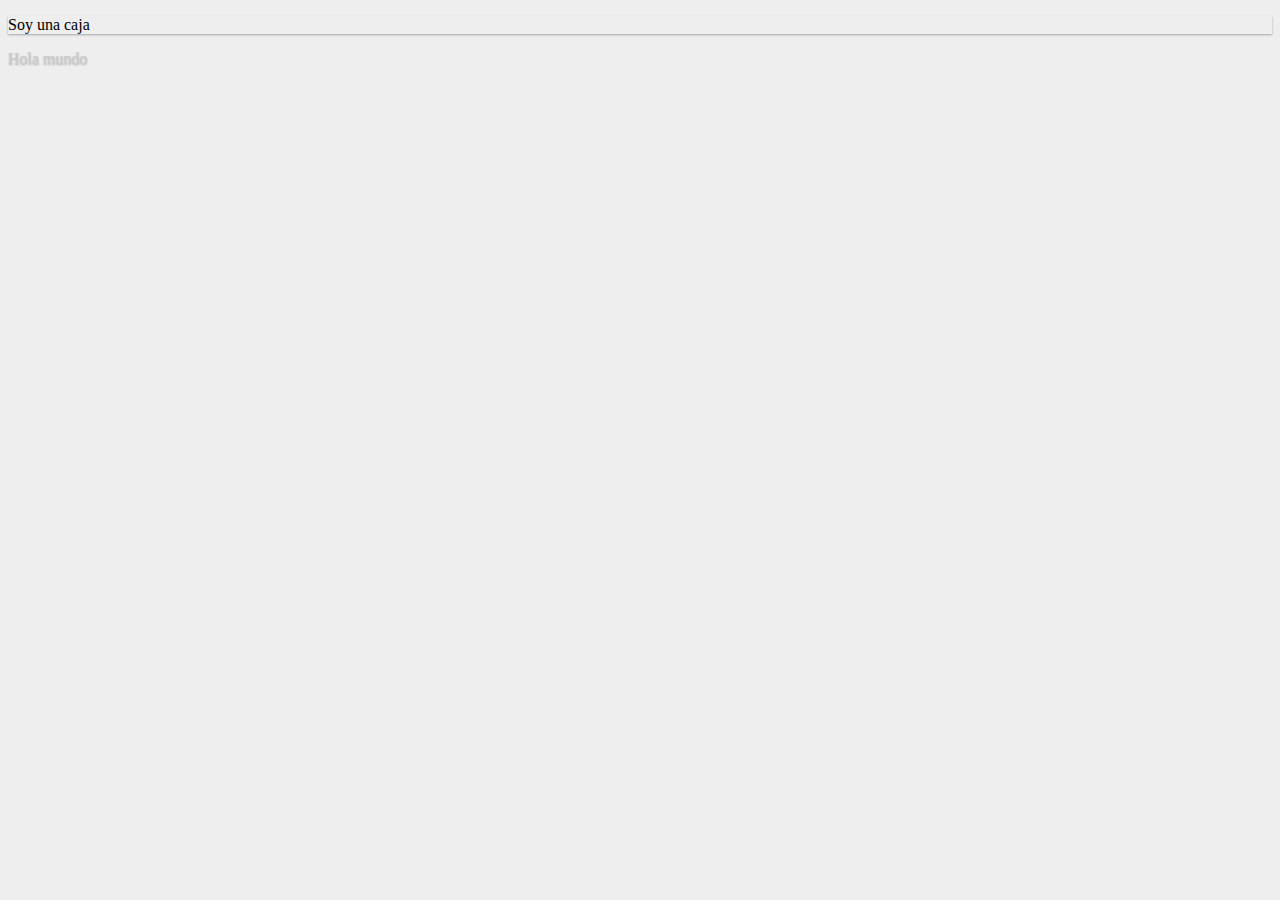
==== index.html @ 2a1c20b7 "Shadow class completed" ====
<!DOCTYPE html>
<html lang="en">
  <head>
    <meta charset="UTF-8" />
    <meta name="viewport" content="width=device-width, initial-scale=1.0" />
    <link rel="stylesheet" type="text/css" href="main.css" />
    <title>CSS</title>
  </head>
  <body>
    <div class="box">
      <p>Soy una caja</p>
    </div>
    <p class="text">Hola mundo</p>
  </body>
</html>
---- main.css ----
body {
  background-color: #eee;
}

.box {
  box-shadow: 0px 1px 2px rgba(0, 0, 0, 0.3);
}

.text {
  color: #ccc;
  text-shadow: 0px 1px 2px rgba(0, 0, 0, 0.3);
}
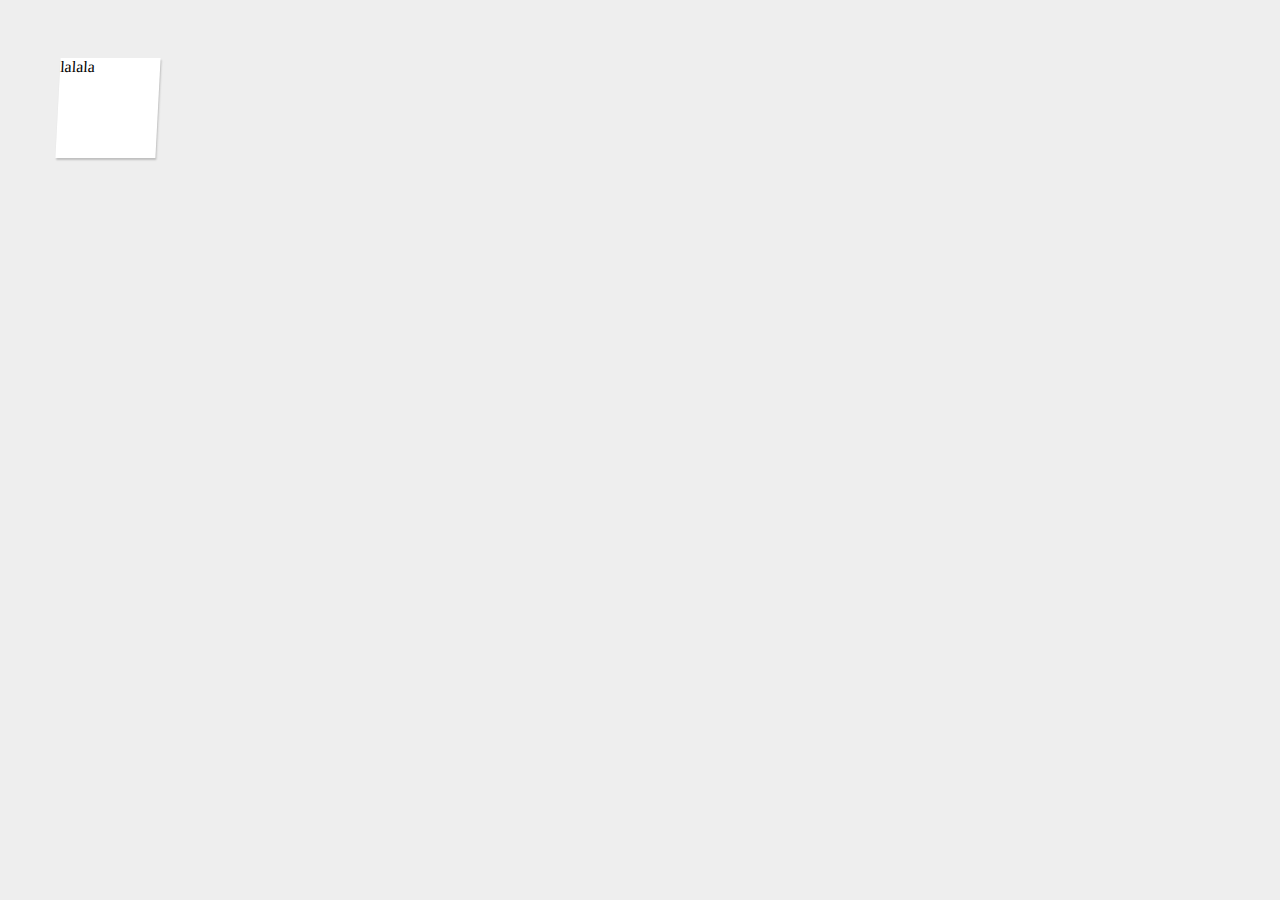
==== commit ec23ea52: "2D transformations class completed" ====
--- a/index.html
+++ b/index.html
@@ -7,9 +7,6 @@
     <title>CSS</title>
   </head>
   <body>
-    <div class="box">
-      <p>Soy una caja</p>
-    </div>
-    <p class="text">Hola mundo</p>
+    <div class="box">lalala</div>
   </body>
 </html>
--- a/main.css
+++ b/main.css
@@ -3,10 +3,16 @@
 }
 
 .box {
-  box-shadow: 0px 1px 2px rgba(0, 0, 0, 0.3);
+  position: relative;
+  left: 50px;
+  top: 50px;
+  width: 100px;
+  height: 100px;
+  background-color: white;
+  box-shadow: 1px 2px 2px rgba(0, 0, 0, 0.2);
+  transform: skewX(-3deg);
 }
 
-.text {
-  color: #ccc;
-  text-shadow: 0px 1px 2px rgba(0, 0, 0, 0.3);
-}
+/* .box:hover {
+  transform: scale(1.05, 1.05);
+} */
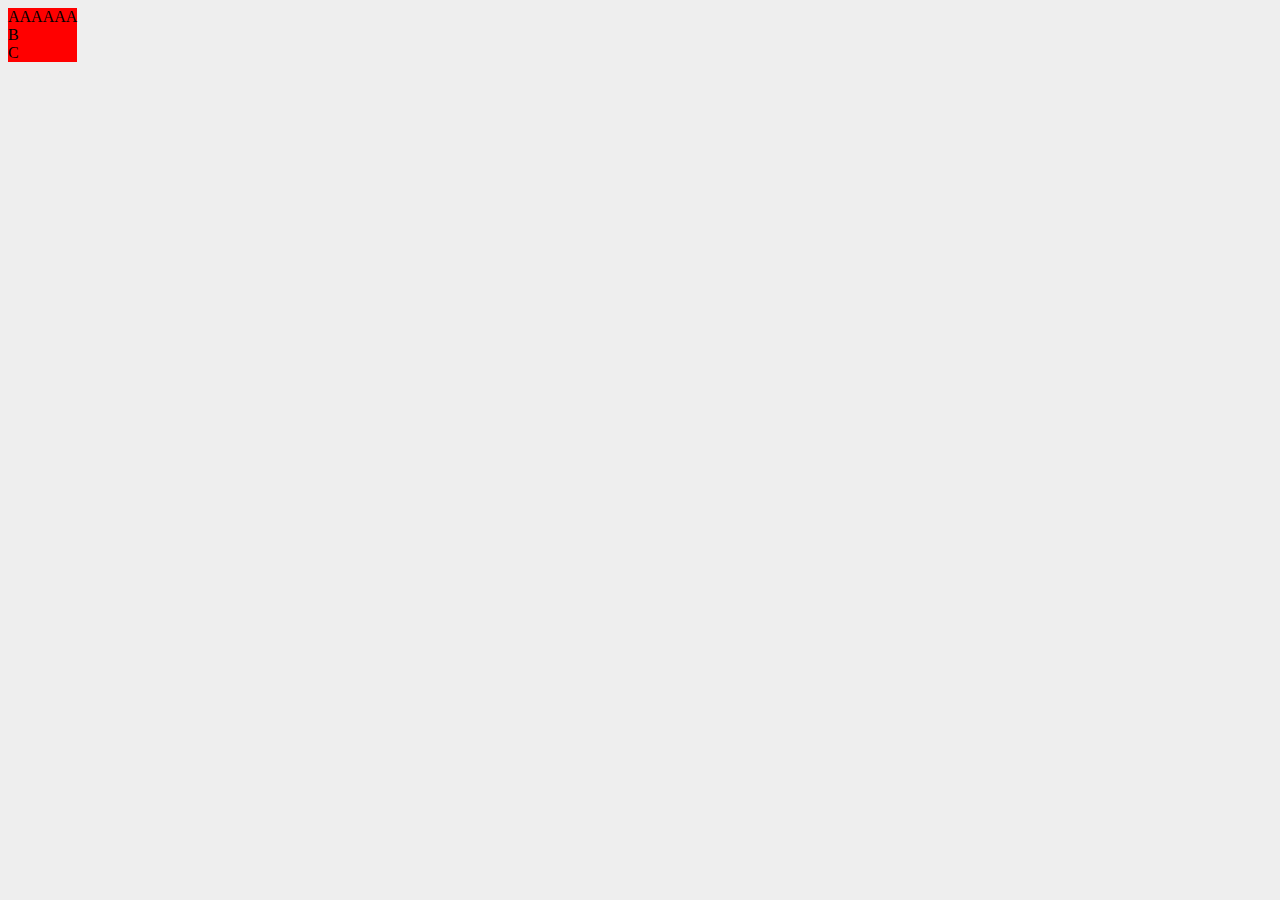
==== commit f841b052: "Intro to grid class completed" ====
--- a/index.html
+++ b/index.html
@@ -7,6 +7,10 @@
     <title>CSS</title>
   </head>
   <body>
-    <div class="box">lalala</div>
+    <div class="grid">
+      <div class="element">AAAAAA</div>
+      <div class="element">B</div>
+      <div class="element">C</div>
+    </div>
   </body>
 </html>
--- a/main.css
+++ b/main.css
@@ -2,17 +2,10 @@
   background-color: #eee;
 }
 
-.box {
-  position: relative;
-  left: 50px;
-  top: 50px;
-  width: 100px;
-  height: 100px;
-  background-color: white;
-  box-shadow: 1px 2px 2px rgba(0, 0, 0, 0.2);
-  transform: skewX(-3deg);
+.grid {
+  display: inline-grid;
 }
 
-/* .box:hover {
-  transform: scale(1.05, 1.05);
-} */
+.element {
+  background-color: red;
+}
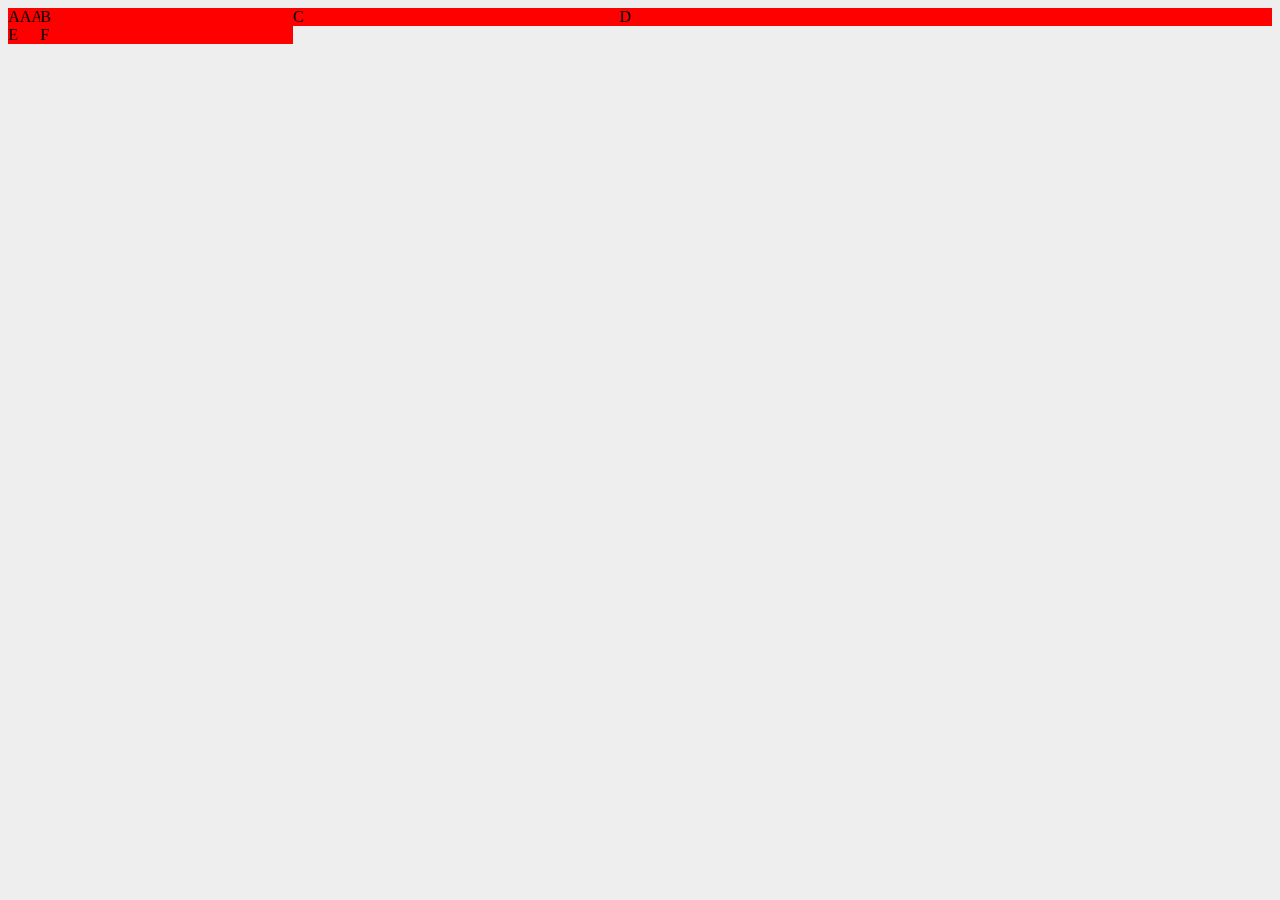
==== commit 82bc2954: "Columns and rows class completed" ====
--- a/index.html
+++ b/index.html
@@ -11,6 +11,9 @@
       <div class="element">AAAAAA</div>
       <div class="element">B</div>
       <div class="element">C</div>
+      <div class="element">D</div>
+      <div class="element">E</div>
+      <div class="element">F</div>
     </div>
   </body>
 </html>
--- a/main.css
+++ b/main.css
@@ -3,7 +3,8 @@
 }
 
 .grid {
-  display: inline-grid;
+  display: grid;
+  grid-template-columns: 2rem 20% 1fr 2fr;
 }
 
 .element {
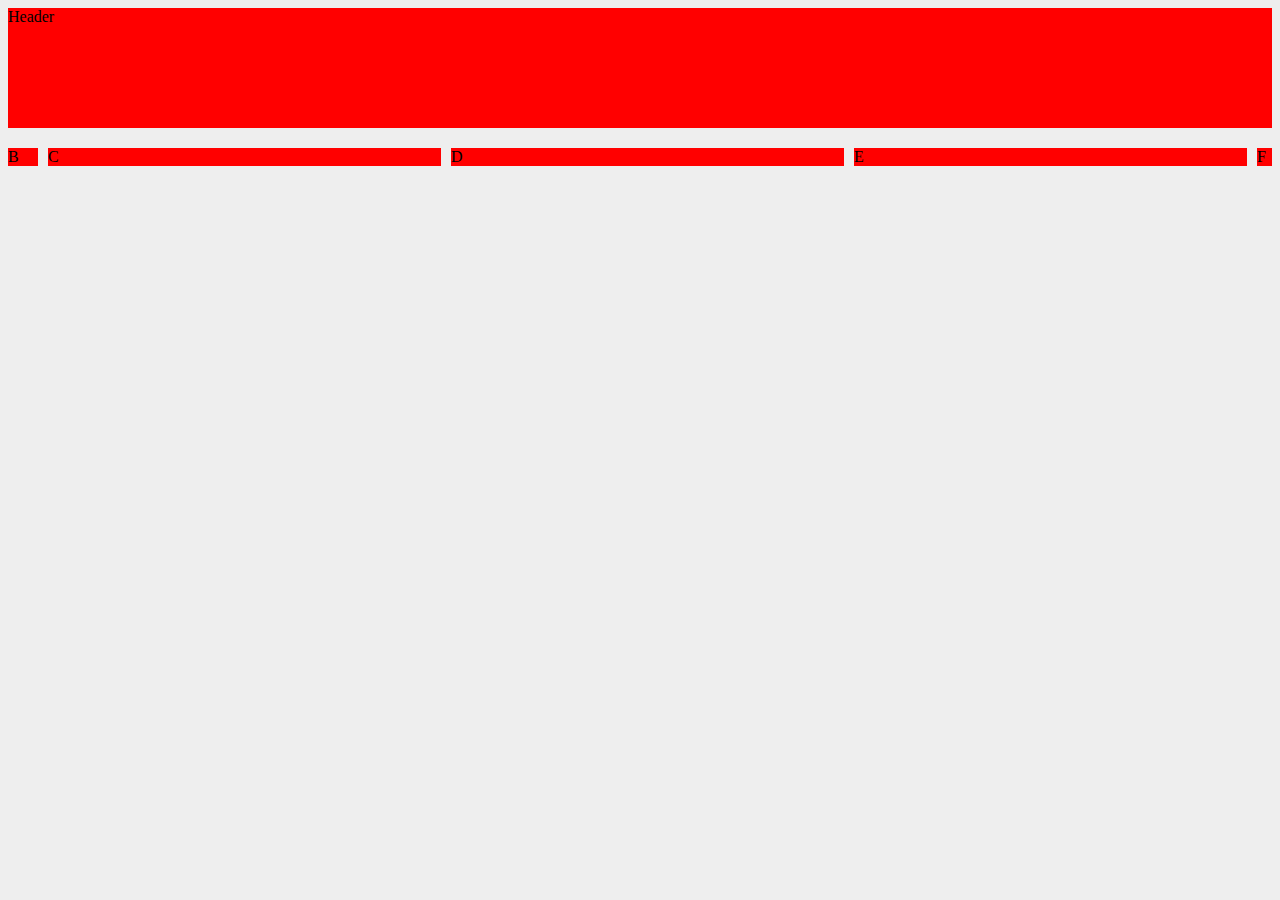
==== commit e7c09bed: "Grid column/row start/end class completed" ====
--- a/index.html
+++ b/index.html
@@ -8,7 +8,7 @@
   </head>
   <body>
     <div class="grid">
-      <div class="element">AAAAAA</div>
+      <div class="element header">Header</div>
       <div class="element">B</div>
       <div class="element">C</div>
       <div class="element">D</div>
--- a/main.css
+++ b/main.css
@@ -4,9 +4,16 @@
 
 .grid {
   display: grid;
-  grid-template-columns: 2rem 20% 1fr 2fr;
+  grid-template-rows: repeat(2, 50px);
+  grid-template-columns: 30px repeat(3, 1fr) 15px;
+  gap: 20px 10px;
 }
 
 .element {
   background-color: red;
 }
+
+.header {
+  grid-column: 1 / 6;
+  grid-row: 1 / 3;
+}
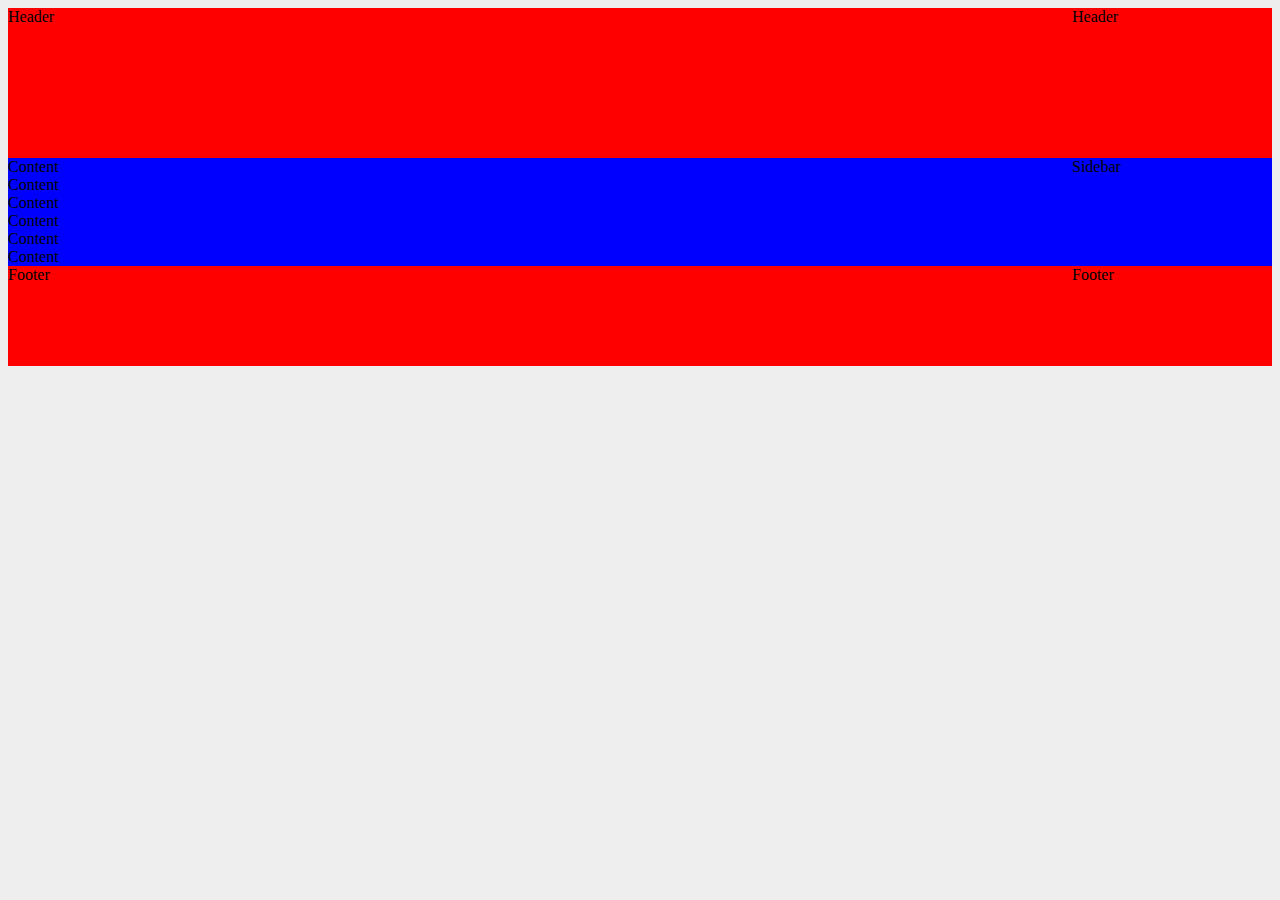
==== commit 515cb47e: "Grid areas class completed" ====
--- a/index.html
+++ b/index.html
@@ -8,12 +8,19 @@
   </head>
   <body>
     <div class="grid">
-      <div class="element header">Header</div>
-      <div class="element">B</div>
-      <div class="element">C</div>
-      <div class="element">D</div>
-      <div class="element">E</div>
-      <div class="element">F</div>
+      <div class="red">Header</div>
+      <div class="red">Header</div>
+      <div class="blue">
+        <div>Content</div>
+        <div>Content</div>
+        <div>Content</div>
+        <div>Content</div>
+        <div>Content</div>
+        <div>Content</div>
+      </div>
+      <div class="blue">Sidebar</div>
+      <div class="red">Footer</div>
+      <div class="red">Footer</div>
     </div>
   </body>
 </html>
--- a/main.css
+++ b/main.css
@@ -4,16 +4,23 @@
 
 .grid {
   display: grid;
-  grid-template-rows: repeat(2, 50px);
-  grid-template-columns: 30px repeat(3, 1fr) 15px;
-  gap: 20px 10px;
+  grid-template-areas:
+    "header header"
+    "content sidebar"
+    "footer footer";
+  grid-template-rows: 150px 1fr 100px;
+  grid-template-columns: 1fr 200px;
 }
 
-.element {
+.red {
   background-color: red;
 }
 
+.blue {
+  background-color: blue;
+}
+
 .header {
-  grid-column: 1 / 6;
-  grid-row: 1 / 3;
+  grid-column: col-inicio / col-fin 3;
+  grid-row: row-inicio / row-fin;
 }
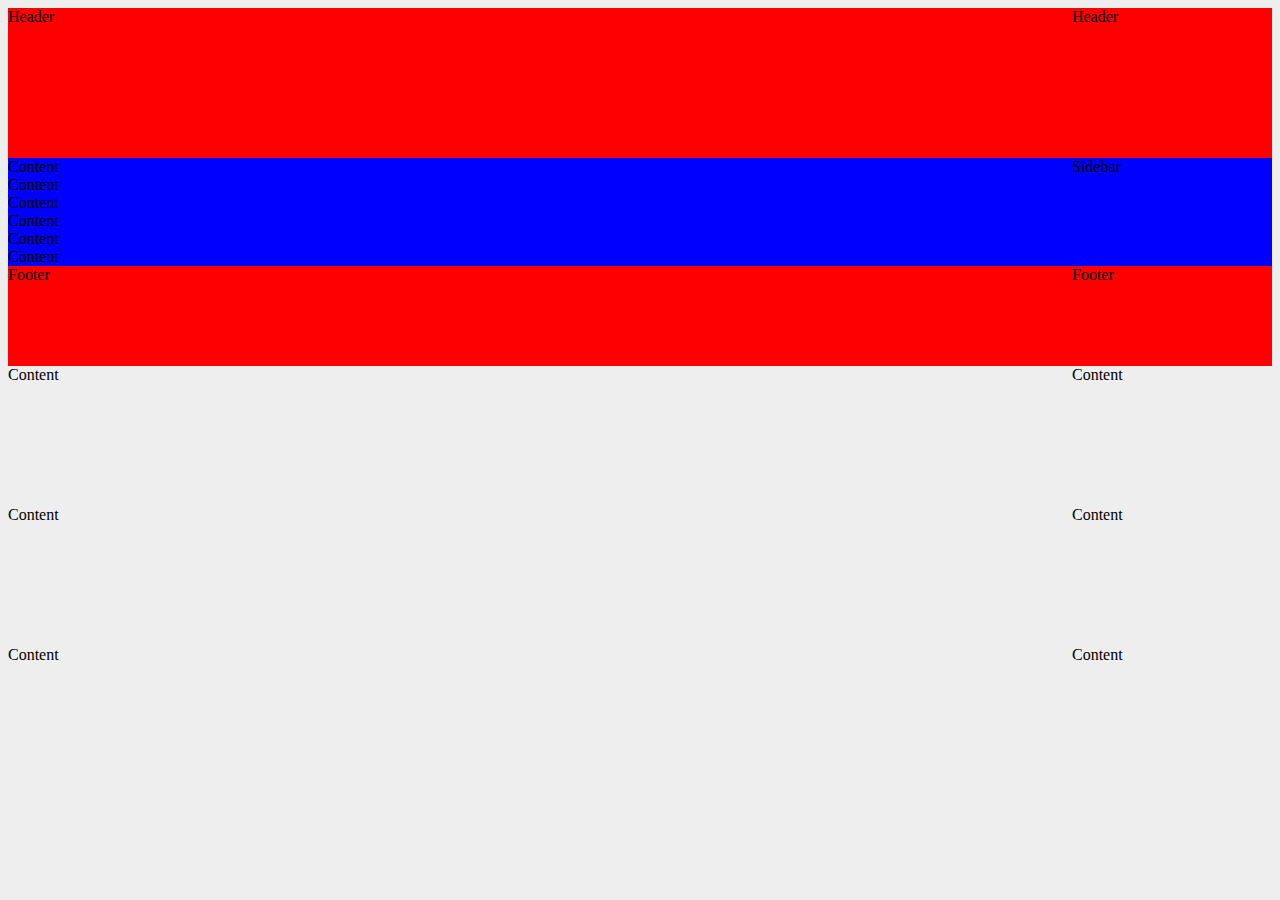
==== commit bf8bd9fe: "Implicit grid class completed" ====
--- a/index.html
+++ b/index.html
@@ -21,6 +21,12 @@
       <div class="blue">Sidebar</div>
       <div class="red">Footer</div>
       <div class="red">Footer</div>
+      <div>Content</div>
+      <div>Content</div>
+      <div>Content</div>
+      <div>Content</div>
+      <div>Content</div>
+      <div>Content</div>
     </div>
   </body>
 </html>
--- a/main.css
+++ b/main.css
@@ -10,6 +10,8 @@
     "footer footer";
   grid-template-rows: 150px 1fr 100px;
   grid-template-columns: 1fr 200px;
+  grid-auto-rows: 140px;
+  grid-auto-flow: row;
 }
 
 .red {
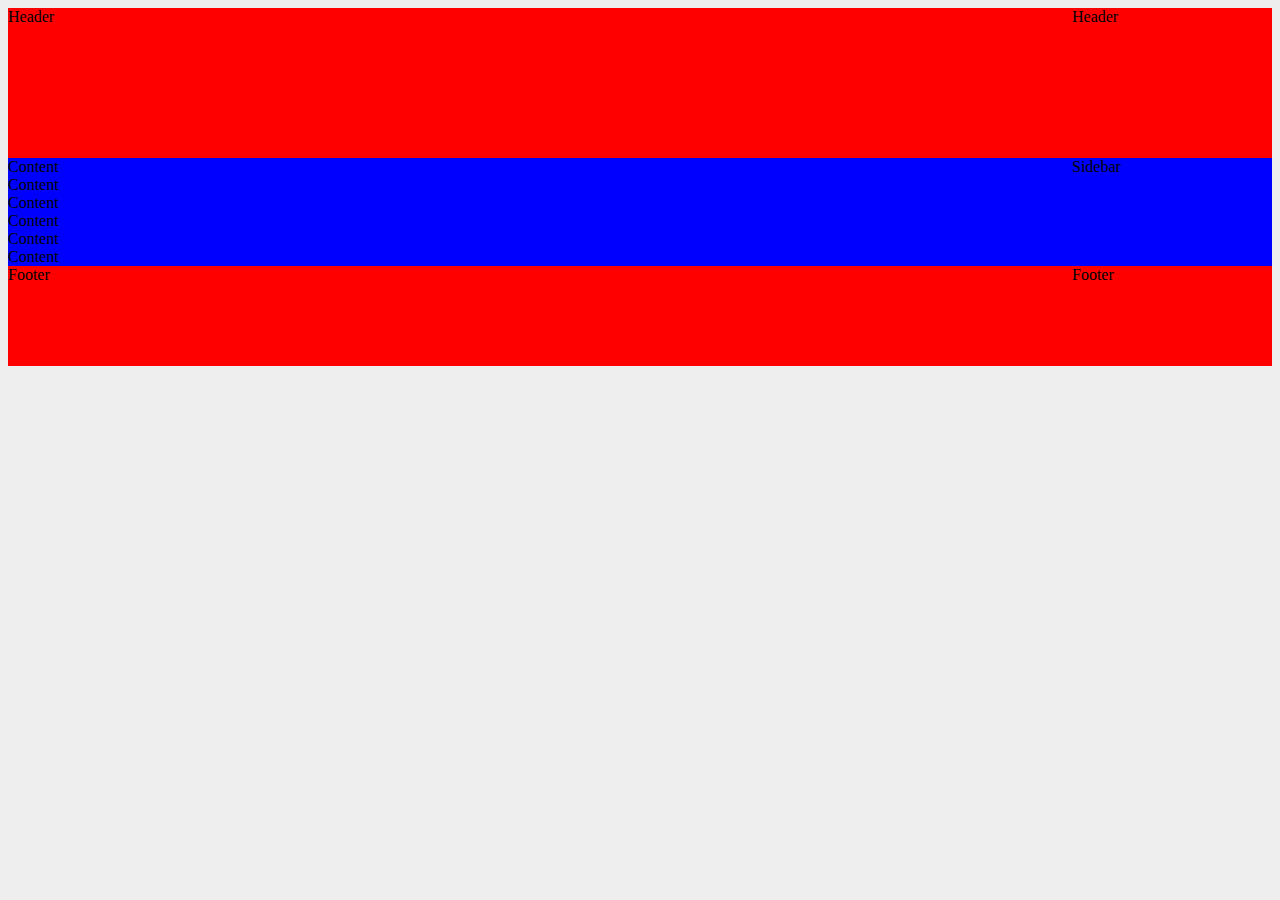
==== commit 458feb86: "Merge 515cb47e278f8a5c8ca7fada4cfebdd1cc58e880 into 772815baf30371582e7f63b79eb412cb2aacd574" ====
--- a/index.html
+++ b/index.html
@@ -21,12 +21,6 @@
       <div class="blue">Sidebar</div>
       <div class="red">Footer</div>
       <div class="red">Footer</div>
-      <div>Content</div>
-      <div>Content</div>
-      <div>Content</div>
-      <div>Content</div>
-      <div>Content</div>
-      <div>Content</div>
     </div>
   </body>
 </html>
--- a/main.css
+++ b/main.css
@@ -10,8 +10,6 @@
     "footer footer";
   grid-template-rows: 150px 1fr 100px;
   grid-template-columns: 1fr 200px;
-  grid-auto-rows: 140px;
-  grid-auto-flow: row;
 }
 
 .red {
